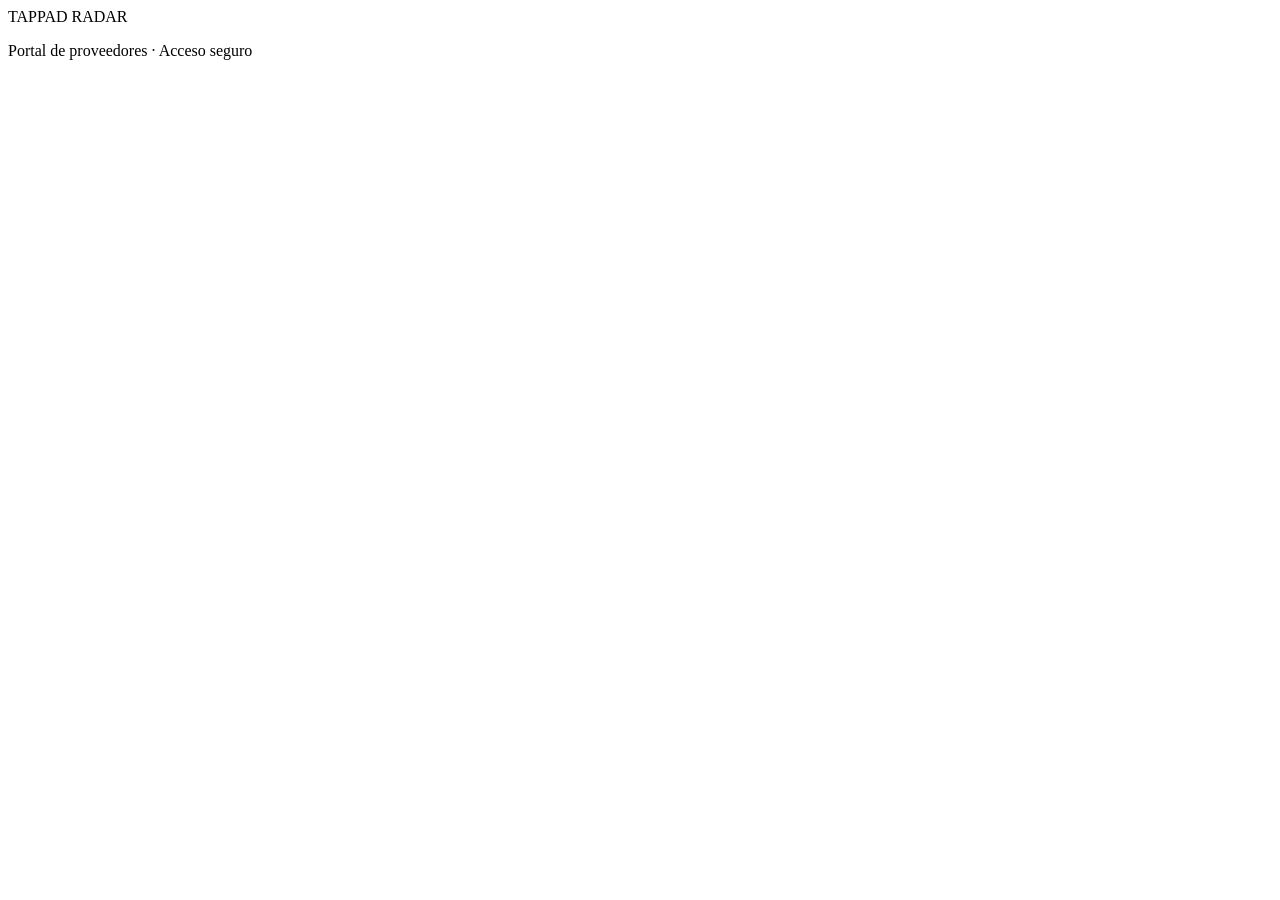
==== portal/index.html @ 29378dc7 "Preparar portal de proveedores TAPPAD seguro sin cobros" ====
<!doctype html>
<html lang="es"><head><meta charset="utf-8"><meta name="viewport" content="width=device-width,initial-scale=1"><title>TAPPAD Radar | Portal de proveedores</title><link rel="stylesheet" href="./styles.css"></head>
<body><main class="wrap"><header><div class="brand">TAPPAD <span>RADAR</span></div><p>Portal de proveedores · Acceso seguro</p></header>
<section id="setup" class="card" hidden><h2>Configuración pendiente</h2><p>El portal aún no está publicado. Falta configurar la clave pública de Supabase y el alojamiento web. No ingreses contraseñas en esta vista.</p></section>
<section id="auth" class="card" hidden><h1>Ingresa a tu cuenta</h1><form id="login"><label>Correo electrónico<input id="email" type="email" autocomplete="email" required></label><label>Contraseña<input id="password" type="password" autocomplete="current-password" required minlength="8"></label><button type="submit">Iniciar sesión</button></form><p class="small">El registro de nuevos proveedores se habilitará cuando finalice la validación de cuentas.</p></section>
<section id="panel" class="card" hidden><div class="top"><h1>Mi cuenta</h1><button id="logout" class="secondary">Cerrar sesión</button></div><p id="who"></p><h2>Empresas vinculadas</h2><div id="companies"></div><h2>Suscripciones</h2><div id="subscriptions"></div><h2>Pagos</h2><div id="payments"></div><p class="small">Los cobros no están habilitados todavía.</p></section><p id="status" role="status" aria-live="polite"></p></main>
<script type="module" src="./app.js"></script></body></html>
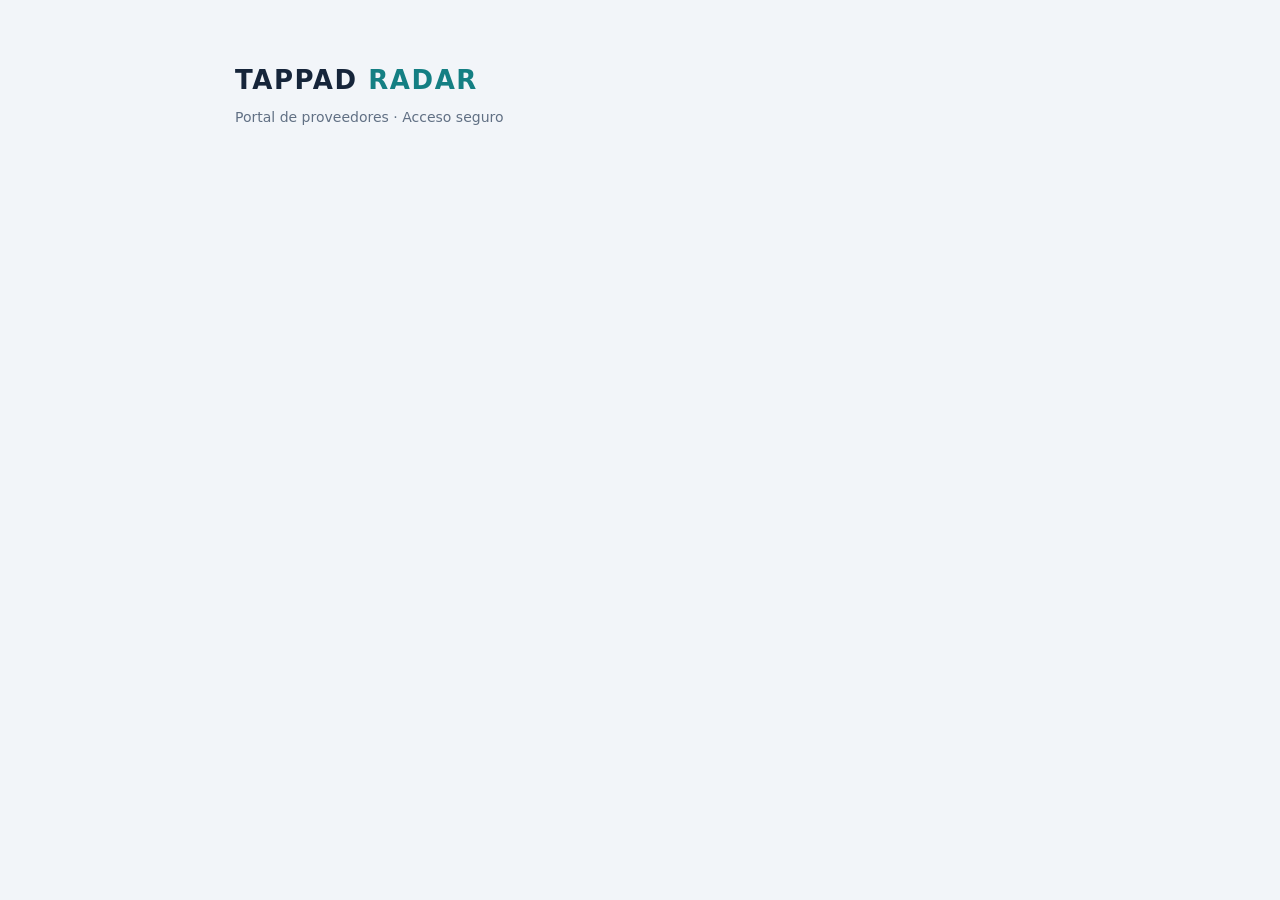
==== commit 79c03807: "Preparar restablecimiento seguro de contraseña para portal TAPPAD" ====
--- a/portal/index.html
+++ b/portal/index.html
@@ -2,6 +2,6 @@
 <html lang="es"><head><meta charset="utf-8"><meta name="viewport" content="width=device-width,initial-scale=1"><title>TAPPAD Radar | Portal de proveedores</title><link rel="stylesheet" href="./styles.css"></head>
 <body><main class="wrap"><header><div class="brand">TAPPAD <span>RADAR</span></div><p>Portal de proveedores · Acceso seguro</p></header>
 <section id="setup" class="card" hidden><h2>Configuración pendiente</h2><p>El portal aún no está publicado. Falta configurar la clave pública de Supabase y el alojamiento web. No ingreses contraseñas en esta vista.</p></section>
-<section id="auth" class="card" hidden><h1>Ingresa a tu cuenta</h1><form id="login"><label>Correo electrónico<input id="email" type="email" autocomplete="email" required></label><label>Contraseña<input id="password" type="password" autocomplete="current-password" required minlength="8"></label><button type="submit">Iniciar sesión</button></form><p class="small">El registro de nuevos proveedores se habilitará cuando finalice la validación de cuentas.</p></section>
-<section id="panel" class="card" hidden><div class="top"><h1>Mi cuenta</h1><button id="logout" class="secondary">Cerrar sesión</button></div><p id="who"></p><h2>Empresas vinculadas</h2><div id="companies"></div><h2>Suscripciones</h2><div id="subscriptions"></div><h2>Pagos</h2><div id="payments"></div><p class="small">Los cobros no están habilitados todavía.</p></section><p id="status" role="status" aria-live="polite"></p></main>
+<section id="auth" class="card" hidden><h1>Ingresa a tu cuenta</h1><form id="login"><label>Correo electrónico<input id="email" type="email" autocomplete="email" required></label><label>Contraseña<input id="password" type="password" autocomplete="current-password" required minlength="8"></label><button type="submit">Iniciar sesión</button></form><button id="forgot" type="button" class="secondary">Restablecer contraseña</button><p class="small">El registro de nuevos proveedores se habilitará cuando finalice la validación de cuentas.</p></section>
+<section id="reset" class="card" hidden><h1>Establecer contraseña</h1><form id="reset-form"><label>Nueva contraseña<input id="new-password" type="password" autocomplete="new-password" required minlength="12"></label><button type="submit">Guardar contraseña</button></form></section><section id="panel" class="card" hidden><div class="top"><h1>Mi cuenta</h1><button id="logout" class="secondary">Cerrar sesión</button></div><p id="who"></p><h2>Empresas vinculadas</h2><div id="companies"></div><h2>Suscripciones</h2><div id="subscriptions"></div><h2>Pagos</h2><div id="payments"></div><p class="small">Los cobros no están habilitados todavía.</p></section><p id="status" role="status" aria-live="polite"></p></main>
 <script type="module" src="./app.js"></script></body></html>
--- a/portal/styles.css
+++ b/portal/styles.css
@@ -0,0 +1 @@
+:root{font-family:system-ui,-apple-system,Segoe UI,sans-serif;color:#16253a;background:#f2f5f9}*{box-sizing:border-box}body{margin:0}.wrap{max-width:850px;margin:5vh auto;padding:20px}.brand{font-size:26px;font-weight:800;letter-spacing:.06em}.brand span{color:#147f83}header p,.small{color:#617084;font-size:14px}.card{background:white;border:1px solid #dce3ed;border-radius:16px;padding:28px;margin-top:22px;box-shadow:0 8px 24px #10243a0b}h1{font-size:25px}h2{font-size:18px;margin-top:26px}label{display:block;margin:16px 0;font-weight:600}input{display:block;width:100%;padding:13px;margin-top:7px;border:1px solid #a9b6c6;border-radius:9px;font:inherit}button{background:#126b72;color:white;border:0;border-radius:9px;padding:12px 18px;font:inherit;cursor:pointer}.secondary{background:#e9eef3;color:#1c3045}.top{display:flex;justify-content:space-between;align-items:center;gap:12px}.item{padding:14px;border:1px solid #dce3ed;border-radius:10px;margin:9px 0}#status{color:#8b342c;white-space:pre-wrap}[hidden]{display:none!important}
